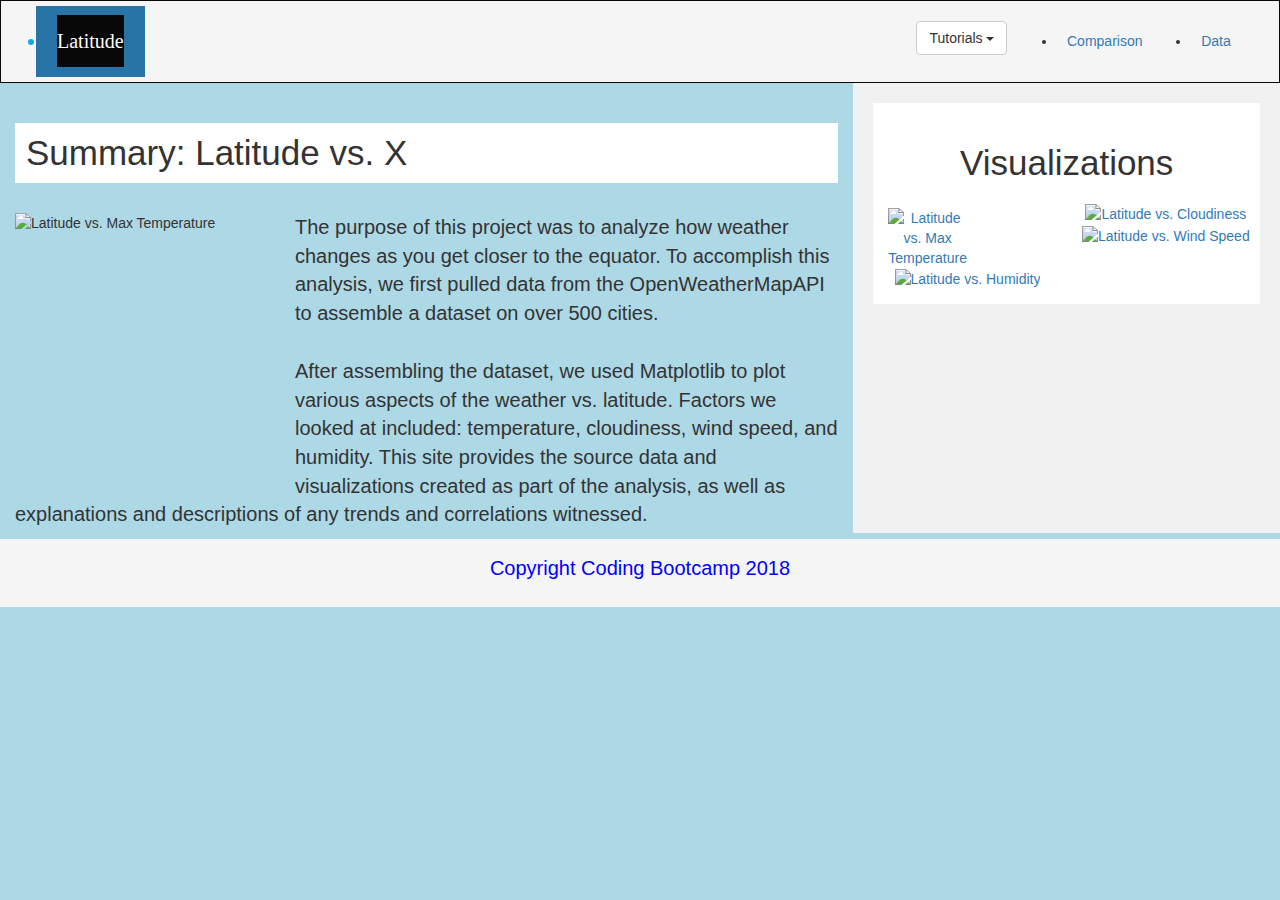
==== index.html @ b5ef1547 "load my site" ====
<!DOCTYPE html>
<html lang="en-us">

<head>

  <meta charset="UTF-8">
  <title>Bootstrap Visulization Dashboard</title>

  <meta name="viewport" content="width=device-width, initial-scale=1">
  <link rel="stylesheet" href="https://maxcdn.bootstrapcdn.com/bootstrap/3.3.7/css/bootstrap.min.css">
  <link link rel="stylesheet" href="style.css">
  <script src="https://ajax.googleapis.com/ajax/libs/jquery/3.3.1/jquery.min.js"></script>
  <script src="https://maxcdn.bootstrapcdn.com/bootstrap/3.3.7/js/bootstrap.min.js"></script>
  <style>
    /* Remove the navbar's default margin-bottom and rounded borders */ 
      .navbar {
        margin-bottom: 0;
        border-radius: 0;
      }
      
      /* Set height of the grid so .sidenav can be 100% (adjust as needed) */
      .row.content {height: 450px}
      
      /* Set gray background color and 100% height */
      .sidenav {
        padding-top: 20px;
        background-color: #f1f1f1;
        height: 100%;
      }
      
      /* Set black background color, white text and some padding */
      footer {
        background-color: whitesmoke;
        color: blue;
        padding: 15px;
      }
      
      /* On small screens, set height to 'auto' for sidenav and grid */
      @media screen and (max-width: 767px) {
        .sidenav {
          height: auto;
          padding: 15px;
        }
        .row.content {height:auto;} 
      }
    </style>
</head>

<body>
  <nav class="navbar navbar-inverse">
    <div class="container-fluid">
      <div class="navbar-header">
        <button type="button" class="navbar-toggle" data-toggle="collapse" data-target="#my-align">
          <span class="icon-bar"></span>
          <span class="icon-bar"></span>
          <span class="icon-bar"></span>
        </button>
        <a class="navbar-brand" href="#"></a>
      </div>

      <div class="collapse navbar-collapse" id="my-align">
        <ul class="lat navbar-nav">
          <li class="active"><a href="#">Latitude</a></li>
        </ul>
        <ul class="navbar-right">

          <div class="dropdown">
            <button class="btn btn-default dropdown-toggle" type="button" id="menu1" data-toggle="dropdown">Tutorials
              <span class="caret"></span></button>
            <ul class="dropdown-menu" role="menu" aria-labelledby="menu1">
              <li role="presentation"><a role="menuitem" tabindex="-1" href="visualization_image_1.html">Max Temp</a></li>
              <li role="presentation"><a role="menuitem" tabindex="-1" href="visualization_image_2.html">Humidity</a></li>
              <li role="presentation"><a role="menuitem" tabindex="-1" href="visualization_image_3.html">Cloudiness</a></li>
              <li role="presentation"><a role="menuitem" tabindex="-1" href="visualization_image_4.html">Wind Speed</a></li>
              <li role="presentation" class="divider"></li>
              <li role="presentation"><a role="menuitem" tabindex="-1" href="about.html">About Us</a></li>
            </ul>
          </div>
        </ul>

        <ul class="navbar-compar">
          <li class="active"><a href="comparison.html">Comparison</a></li>
        </ul>

        <ul class="navbar-data">
          <li class="active"><a href="Data.html">Data</a></li>
        </ul>

        </ul>
      </div>
    </div>

  </nav>
  <div class="container-fluid text-center">
    <div class="row content">
      <div class="col-sm-8 text-left">
        <br>
        <h1>Summary: Latitude vs. X</h1>
        <br>
        <img src="./Resources/assets/Images/Fig1.png" alt="Latitude vs. Max Temperature" height="280" width="280" align="left">
        <p>The purpose of this project was to analyze how weather changes as you get closer to the equator. To
          accomplish this analysis, we first pulled data from the OpenWeatherMapAPI to assemble a dataset on over 500
          cities.</p>
        <br>
        <p>After assembling the dataset, we used Matplotlib to plot various aspects of the weather vs. latitude.
          Factors we looked at included: temperature, cloudiness, wind speed, and humidity. This site provides the
          source data and visualizations created as part of the analysis, as well as explanations and descriptions of
          any trends and correlations witnessed.</p>

      </div>
      <div class="col-sm-12 col-md-4 sidenav">
        <div class="box">
          <div class="header">
            <h1 class="title">Visualizations</h1>
          </div>
          <div class="content">
            <div class="row">
              <div class="column">
                <div class="col-md-4">
                  <a href="./visualization_image_1.html"><img src="./Resources/assets/Images/Fig1.png" alt="Latitude vs. Max Temperature"
                      height="180" width="180"></a>
                </div>
                <div class="col-md-4"></div>
                <a href="./visualization_image_2.html"><img src="./Resources/assets/Images/Fig2.png" alt="Latitude vs. Humidity"
                    height="180" width="180"></a>
              </div>
              <a href="./visualization_image_3.html"><img src="./Resources/assets/Images/Fig3.png" alt="Latitude vs. Cloudiness"
                  height="180" width="180"></a>
              <a href="./visualization_image_4.html"><img src="./Resources/assets/Images/Fig4.png" alt="Latitude vs. Wind Speed"
                  height="180" width="180"></a>
            </div>
          </div>
        </div>
      </div>
    </div>
  </div>



  <footer class="container-fluid text-center">
    <p>Copyright Coding Bootcamp 2018</p>
  </footer>

</body>

</html>
---- style.css ----
body {
  background: lightblue;
}
/* every box is this size */

.skyblue {
  background: deepskyblue;
}

.box{
  padding: 10px;
  background: white;
  margin-top:0px;
  margin-left:5px;
  margin-right:5px;
  margin-bottom:5px;
  align-content: center;
}


/* Giving our navbar some padding and a background color */
.navbar {
  margin-right: 0px;
  margin-left: 0px;
  padding: 5px;
  background: whitesmoke;
}

.navbar-right{
  position: absolute;
  top: 25%;
  left: 68.5%;
}

.navbar-compar{
  position: absolute;
  top: 25%;
  left: 79.5%;
}

.navbar-data{
  position: absolute;
  top: 25%;
  left: 90%;
}


/* Making our navbar li's inline-block elements this makes it so we can have multiple on the same line. Floats could have been used too */
.navbar li {
  display: d-block;
  padding: 10px;
  margin-right: 0px;
  margin-left: 0px;
  cursor: pointer;
}
.my-align { margin:0;padding:0;width:50%;float:left; }

h1 {
  font-size: 35px;
  background-color: white;
  border: 1px solid white;
  padding: 10px;
}

h2 {
  font-size: 20px;
}


p{
    font-size: 20px;
}

.lat {
  color: rgb(13, 171, 228);
  font-family: verdana;
  font-size: 20px;
  background-color: #2874A6;
  border: 1px solid #2874A6;
    padding: 10px;
}


/* Three image containers (use 25% for four, and 50% for two, etc) */
.column {
  float: left;
  width: 50%;
  padding: 5px;
}

/* Clear floats after image containers */
.row::after {
  content: "";
  clear: both;
  display: table;
}
/* Adding media queries to show the drop-down, and hide the navbar when the screen is smaller than 480 pixels */
@media (max-width: 480px) {
  .navbar li {
    padding: 10px;
  }
  .box {
    margin-right: 20px;
    margin-left: 20px;
  }
  .navbar ul {
    visibility: hidden;
  }
  #nav-select {
    visibility: visible;
  }
}

/* For desktop: */
.col-1 {width: 8.33%;}
.col-2 {width: 16.66%;}
.col-3 {width: 25%;}
.col-4 {width: 33.33%;}
.col-5 {width: 41.66%;}
.col-6 {width: 50%;}
.col-7 {width: 58.33%;}
.col-8 {width: 66.66%;}
.col-9 {width: 75%;}
.col-10 {width: 83.33%;}
.col-11 {width: 91.66%;}
.col-12 {width: 100%;}

@media only screen and (max-width: 768px) {
    /* For mobile phones: */
    [class*="col-"] {
        width: 100%;
    }
}
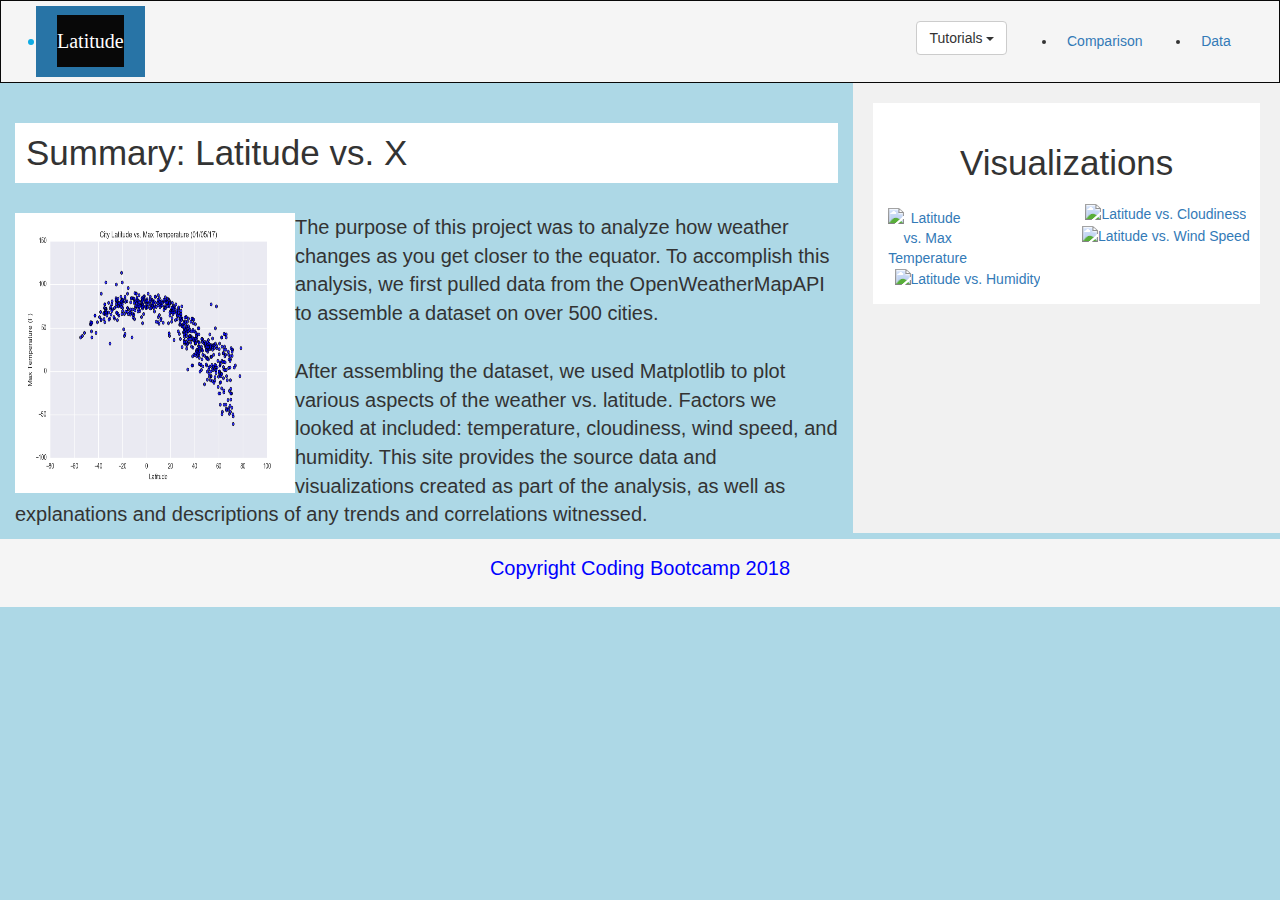
==== commit 3346f6e0: "Update index.html" ====
--- a/index.html
+++ b/index.html
@@ -55,12 +55,12 @@
           <span class="icon-bar"></span>
           <span class="icon-bar"></span>
         </button>
-        <a class="navbar-brand" href="#"></a>
+        <a class="navbar-brand" href="index.html"></a>
       </div>
 
       <div class="collapse navbar-collapse" id="my-align">
         <ul class="lat navbar-nav">
-          <li class="active"><a href="#">Latitude</a></li>
+          <li class="active"><a href="index.html">Latitude</a></li>
         </ul>
         <ul class="navbar-right">
 
@@ -97,7 +97,7 @@
         <br>
         <h1>Summary: Latitude vs. X</h1>
         <br>
-        <img src="./Resources/assets/Images/Fig1.png" alt="Latitude vs. Max Temperature" height="280" width="280" align="left">
+        <img src="Resources/assets/images/Fig1.png" alt="Latitude vs. Max Temperature" height="280" width="280" align="left">
         <p>The purpose of this project was to analyze how weather changes as you get closer to the equator. To
           accomplish this analysis, we first pulled data from the OpenWeatherMapAPI to assemble a dataset on over 500
           cities.</p>
@@ -117,16 +117,16 @@
             <div class="row">
               <div class="column">
                 <div class="col-md-4">
-                  <a href="./visualization_image_1.html"><img src="./Resources/assets/Images/Fig1.png" alt="Latitude vs. Max Temperature"
+                  <a href="visualization_image_1.html"><img src="Resources/assets/Images/Fig1.png" alt="Latitude vs. Max Temperature"
                       height="180" width="180"></a>
                 </div>
                 <div class="col-md-4"></div>
-                <a href="./visualization_image_2.html"><img src="./Resources/assets/Images/Fig2.png" alt="Latitude vs. Humidity"
+                <a href="visualization_image_2.html"><img src="Resources/assets/Images/Fig2.png" alt="Latitude vs. Humidity"
                     height="180" width="180"></a>
               </div>
-              <a href="./visualization_image_3.html"><img src="./Resources/assets/Images/Fig3.png" alt="Latitude vs. Cloudiness"
+              <a href="visualization_image_3.html"><img src="Resources/assets/Images/Fig3.png" alt="Latitude vs. Cloudiness"
                   height="180" width="180"></a>
-              <a href="./visualization_image_4.html"><img src="./Resources/assets/Images/Fig4.png" alt="Latitude vs. Wind Speed"
+              <a href="visualization_image_4.html"><img src="Resources/assets/Images/Fig4.png" alt="Latitude vs. Wind Speed"
                   height="180" width="180"></a>
             </div>
           </div>
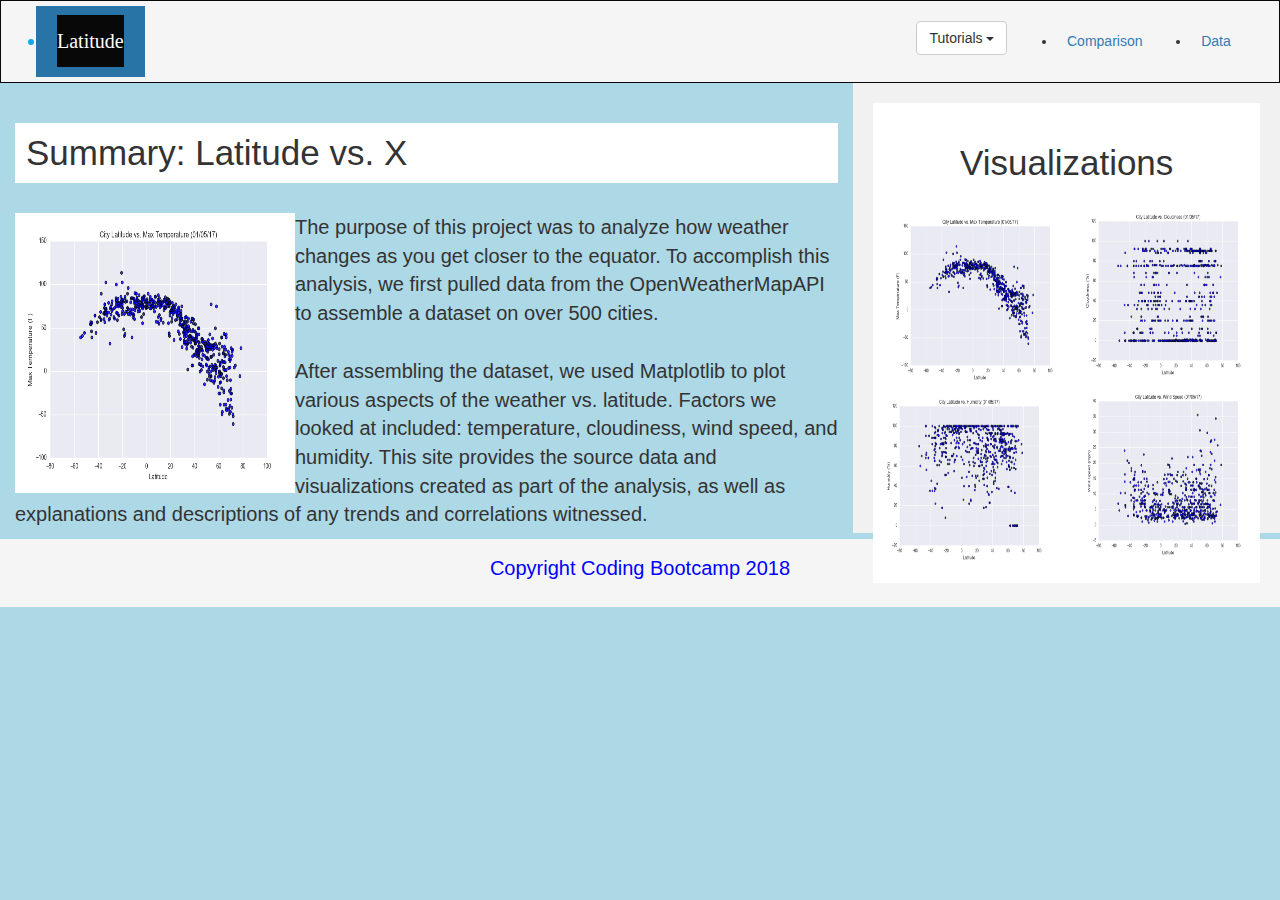
==== commit 5d4b9135: "update image" ====
--- a/index.html
+++ b/index.html
@@ -117,16 +117,16 @@
             <div class="row">
               <div class="column">
                 <div class="col-md-4">
-                  <a href="visualization_image_1.html"><img src="Resources/assets/Images/Fig1.png" alt="Latitude vs. Max Temperature"
+                  <a href="visualization_image_1.html"><img src="Resources/assets/images/Fig1.png" alt="Latitude vs. Max Temperature"
                       height="180" width="180"></a>
                 </div>
                 <div class="col-md-4"></div>
-                <a href="visualization_image_2.html"><img src="Resources/assets/Images/Fig2.png" alt="Latitude vs. Humidity"
+                <a href="visualization_image_2.html"><img src="Resources/assets/images/Fig2.png" alt="Latitude vs. Humidity"
                     height="180" width="180"></a>
               </div>
-              <a href="visualization_image_3.html"><img src="Resources/assets/Images/Fig3.png" alt="Latitude vs. Cloudiness"
+              <a href="visualization_image_3.html"><img src="Resources/assets/images/Fig3.png" alt="Latitude vs. Cloudiness"
                   height="180" width="180"></a>
-              <a href="visualization_image_4.html"><img src="Resources/assets/Images/Fig4.png" alt="Latitude vs. Wind Speed"
+              <a href="visualization_image_4.html"><img src="Resources/assets/images/Fig4.png" alt="Latitude vs. Wind Speed"
                   height="180" width="180"></a>
             </div>
           </div>
